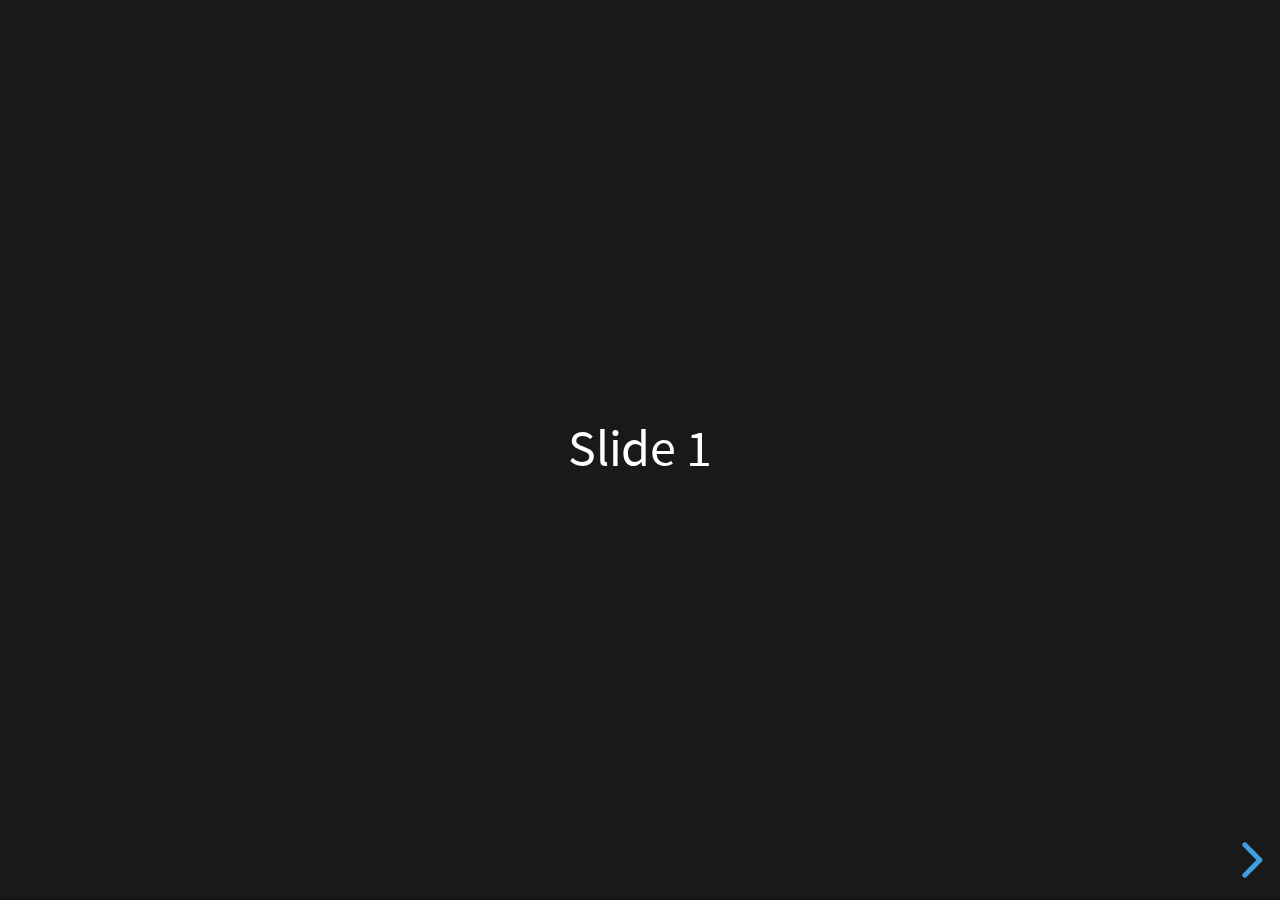
==== index.html @ a4ddfce8 "reveal.js files imported to start" ====
<!doctype html>
<html lang="en">
	<head>
		<meta charset="utf-8">
		<meta name="viewport" content="width=device-width, initial-scale=1.0, maximum-scale=1.0, user-scalable=no">

		<title>reveal.js</title>

		<link rel="stylesheet" href="dist/reset.css">
		<link rel="stylesheet" href="dist/reveal.css">
		<link rel="stylesheet" href="dist/theme/black.css">

		<!-- Theme used for syntax highlighted code -->
		<link rel="stylesheet" href="plugin/highlight/monokai.css">
	</head>
	<body>
		<div class="reveal">
			<div class="slides">
				<section>Slide 1</section>
				<section>Slide 2</section>
			</div>
		</div>

		<script src="dist/reveal.js"></script>
		<script src="plugin/notes/notes.js"></script>
		<script src="plugin/markdown/markdown.js"></script>
		<script src="plugin/highlight/highlight.js"></script>
		<script>
			// More info about initialization & config:
			// - https://revealjs.com/initialization/
			// - https://revealjs.com/config/
			Reveal.initialize({
				hash: true,

				// Learn about plugins: https://revealjs.com/plugins/
				plugins: [ RevealMarkdown, RevealHighlight, RevealNotes ]
			});
		</script>
	</body>
</html>
---- dist/theme/black.css ----
/**
 * Black theme for reveal.js. This is the opposite of the 'white' theme.
 *
 * By Hakim El Hattab, http://hakim.se
 */
@import url(./fonts/source-sans-pro/source-sans-pro.css);
section.has-light-background, section.has-light-background h1, section.has-light-background h2, section.has-light-background h3, section.has-light-background h4, section.has-light-background h5, section.has-light-background h6 {
  color: #222;
}

/*********************************************
 * GLOBAL STYLES
 *********************************************/
:root {
  --r-background-color: #191919;
  --r-main-font: Source Sans Pro, Helvetica, sans-serif;
  --r-main-font-size: 42px;
  --r-main-color: #fff;
  --r-block-margin: 20px;
  --r-heading-margin: 0 0 20px 0;
  --r-heading-font: Source Sans Pro, Helvetica, sans-serif;
  --r-heading-color: #fff;
  --r-heading-line-height: 1.2;
  --r-heading-letter-spacing: normal;
  --r-heading-text-transform: uppercase;
  --r-heading-text-shadow: none;
  --r-heading-font-weight: 600;
  --r-heading1-text-shadow: none;
  --r-heading1-size: 2.5em;
  --r-heading2-size: 1.6em;
  --r-heading3-size: 1.3em;
  --r-heading4-size: 1em;
  --r-code-font: monospace;
  --r-link-color: #42affa;
  --r-link-color-dark: #068de9;
  --r-link-color-hover: #8dcffc;
  --r-selection-background-color: rgba(66, 175, 250, 0.75);
  --r-selection-color: #fff;
  --r-overlay-element-bg-color: 240, 240, 240;
  --r-overlay-element-fg-color: 0, 0, 0;
}

.reveal-viewport {
  background: #191919;
  background-color: var(--r-background-color);
}

.reveal {
  font-family: var(--r-main-font);
  font-size: var(--r-main-font-size);
  font-weight: normal;
  color: var(--r-main-color);
}

.reveal ::selection {
  color: var(--r-selection-color);
  background: var(--r-selection-background-color);
  text-shadow: none;
}

.reveal ::-moz-selection {
  color: var(--r-selection-color);
  background: var(--r-selection-background-color);
  text-shadow: none;
}

.reveal .slides section,
.reveal .slides section > section {
  line-height: 1.3;
  font-weight: inherit;
}

/*********************************************
 * HEADERS
 *********************************************/
.reveal h1,
.reveal h2,
.reveal h3,
.reveal h4,
.reveal h5,
.reveal h6 {
  margin: var(--r-heading-margin);
  color: var(--r-heading-color);
  font-family: var(--r-heading-font);
  font-weight: var(--r-heading-font-weight);
  line-height: var(--r-heading-line-height);
  letter-spacing: var(--r-heading-letter-spacing);
  text-transform: var(--r-heading-text-transform);
  text-shadow: var(--r-heading-text-shadow);
  word-wrap: break-word;
}

.reveal h1 {
  font-size: var(--r-heading1-size);
}

.reveal h2 {
  font-size: var(--r-heading2-size);
}

.reveal h3 {
  font-size: var(--r-heading3-size);
}

.reveal h4 {
  font-size: var(--r-heading4-size);
}

.reveal h1 {
  text-shadow: var(--r-heading1-text-shadow);
}

/*********************************************
 * OTHER
 *********************************************/
.reveal p {
  margin: var(--r-block-margin) 0;
  line-height: 1.3;
}

/* Remove trailing margins after titles */
.reveal h1:last-child,
.reveal h2:last-child,
.reveal h3:last-child,
.reveal h4:last-child,
.reveal h5:last-child,
.reveal h6:last-child {
  margin-bottom: 0;
}

/* Ensure certain elements are never larger than the slide itself */
.reveal img,
.reveal video,
.reveal iframe {
  max-width: 95%;
  max-height: 95%;
}

.reveal strong,
.reveal b {
  font-weight: bold;
}

.reveal em {
  font-style: italic;
}

.reveal ol,
.reveal dl,
.reveal ul {
  display: inline-block;
  text-align: left;
  margin: 0 0 0 1em;
}

.reveal ol {
  list-style-type: decimal;
}

.reveal ul {
  list-style-type: disc;
}

.reveal ul ul {
  list-style-type: square;
}

.reveal ul ul ul {
  list-style-type: circle;
}

.reveal ul ul,
.reveal ul ol,
.reveal ol ol,
.reveal ol ul {
  display: block;
  margin-left: 40px;
}

.reveal dt {
  font-weight: bold;
}

.reveal dd {
  margin-left: 40px;
}

.reveal blockquote {
  display: block;
  position: relative;
  width: 70%;
  margin: var(--r-block-margin) auto;
  padding: 5px;
  font-style: italic;
  background: rgba(255, 255, 255, 0.05);
  box-shadow: 0px 0px 2px rgba(0, 0, 0, 0.2);
}

.reveal blockquote p:first-child,
.reveal blockquote p:last-child {
  display: inline-block;
}

.reveal q {
  font-style: italic;
}

.reveal pre {
  display: block;
  position: relative;
  width: 90%;
  margin: var(--r-block-margin) auto;
  text-align: left;
  font-size: 0.55em;
  font-family: var(--r-code-font);
  line-height: 1.2em;
  word-wrap: break-word;
  box-shadow: 0px 5px 15px rgba(0, 0, 0, 0.15);
}

.reveal code {
  font-family: var(--r-code-font);
  text-transform: none;
  tab-size: 2;
}

.reveal pre code {
  display: block;
  padding: 5px;
  overflow: auto;
  max-height: 400px;
  word-wrap: normal;
}

.reveal .code-wrapper {
  white-space: normal;
}

.reveal .code-wrapper code {
  white-space: pre;
}

.reveal table {
  margin: auto;
  border-collapse: collapse;
  border-spacing: 0;
}

.reveal table th {
  font-weight: bold;
}

.reveal table th,
.reveal table td {
  text-align: left;
  padding: 0.2em 0.5em 0.2em 0.5em;
  border-bottom: 1px solid;
}

.reveal table th[align=center],
.reveal table td[align=center] {
  text-align: center;
}

.reveal table th[align=right],
.reveal table td[align=right] {
  text-align: right;
}

.reveal table tbody tr:last-child th,
.reveal table tbody tr:last-child td {
  border-bottom: none;
}

.reveal sup {
  vertical-align: super;
  font-size: smaller;
}

.reveal sub {
  vertical-align: sub;
  font-size: smaller;
}

.reveal small {
  display: inline-block;
  font-size: 0.6em;
  line-height: 1.2em;
  vertical-align: top;
}

.reveal small * {
  vertical-align: top;
}

.reveal img {
  margin: var(--r-block-margin) 0;
}

/*********************************************
 * LINKS
 *********************************************/
.reveal a {
  color: var(--r-link-color);
  text-decoration: none;
  transition: color 0.15s ease;
}

.reveal a:hover {
  color: var(--r-link-color-hover);
  text-shadow: none;
  border: none;
}

.reveal .roll span:after {
  color: #fff;
  background: var(--r-link-color-dark);
}

/*********************************************
 * Frame helper
 *********************************************/
.reveal .r-frame {
  border: 4px solid var(--r-main-color);
  box-shadow: 0 0 10px rgba(0, 0, 0, 0.15);
}

.reveal a .r-frame {
  transition: all 0.15s linear;
}

.reveal a:hover .r-frame {
  border-color: var(--r-link-color);
  box-shadow: 0 0 20px rgba(0, 0, 0, 0.55);
}

/*********************************************
 * NAVIGATION CONTROLS
 *********************************************/
.reveal .controls {
  color: var(--r-link-color);
}

/*********************************************
 * PROGRESS BAR
 *********************************************/
.reveal .progress {
  background: rgba(0, 0, 0, 0.2);
  color: var(--r-link-color);
}

/*********************************************
 * PRINT BACKGROUND
 *********************************************/
@media print {
  .backgrounds {
    background-color: var(--r-background-color);
  }
}
---- plugin/highlight/monokai.css ----
/*
Monokai style - ported by Luigi Maselli - http://grigio.org
*/

.hljs {
  display: block;
  overflow-x: auto;
  padding: 0.5em;
  background: #272822;
  color: #ddd;
}

.hljs-tag,
.hljs-keyword,
.hljs-selector-tag,
.hljs-literal,
.hljs-strong,
.hljs-name {
  color: #f92672;
}

.hljs-code {
  color: #66d9ef;
}

.hljs-class .hljs-title {
  color: white;
}

.hljs-attribute,
.hljs-symbol,
.hljs-regexp,
.hljs-link {
  color: #bf79db;
}

.hljs-string,
.hljs-bullet,
.hljs-subst,
.hljs-title,
.hljs-section,
.hljs-emphasis,
.hljs-type,
.hljs-built_in,
.hljs-builtin-name,
.hljs-selector-attr,
.hljs-selector-pseudo,
.hljs-addition,
.hljs-variable,
.hljs-template-tag,
.hljs-template-variable {
  color: #a6e22e;
}

.hljs-comment,
.hljs-quote,
.hljs-deletion,
.hljs-meta {
  color: #75715e;
}

.hljs-keyword,
.hljs-selector-tag,
.hljs-literal,
.hljs-doctag,
.hljs-title,
.hljs-section,
.hljs-type,
.hljs-selector-id {
  font-weight: bold;
}
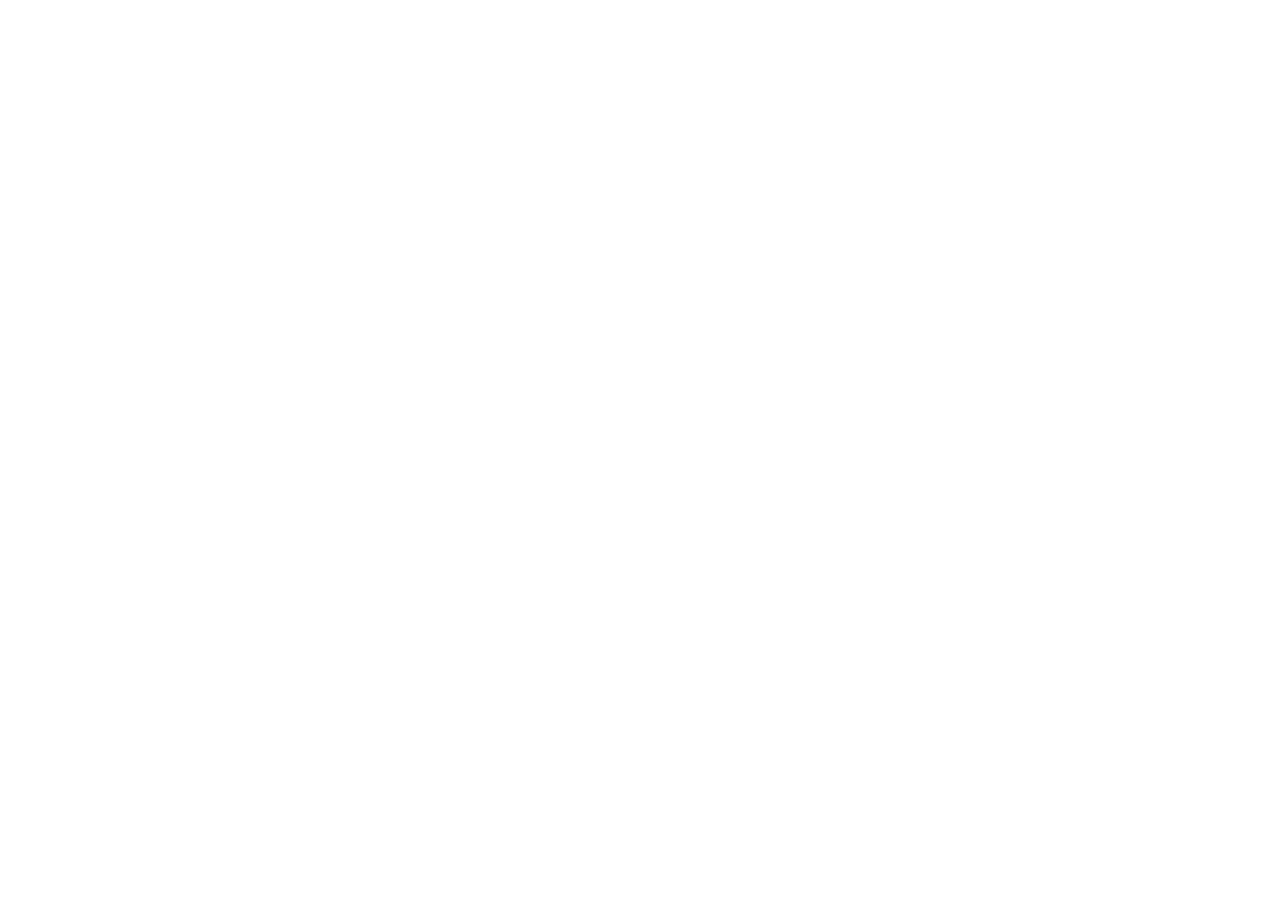
==== commit 8e34f82e: "start to create reveal.js slides" ====
--- a/index.html
+++ b/index.html
@@ -4,7 +4,7 @@
 		<meta charset="utf-8">
 		<meta name="viewport" content="width=device-width, initial-scale=1.0, maximum-scale=1.0, user-scalable=no">
 
-		<title>reveal.js</title>
+		<title>gpci-simulator-demo</title>
 
 		<link rel="stylesheet" href="dist/reset.css">
 		<link rel="stylesheet" href="dist/reveal.css">
@@ -12,12 +12,42 @@
 
 		<!-- Theme used for syntax highlighted code -->
 		<link rel="stylesheet" href="plugin/highlight/monokai.css">
+		<!-- Fullscreen plugin -->
+		<script src="https://cdn.jsdelivr.net/npm/reveal.js-plugins@latest/fullscreen/plugin.js"></script>
 	</head>
 	<body>
 		<div class="reveal">
 			<div class="slides">
-				<section>Slide 1</section>
-				<section>Slide 2</section>
+				<!-- slide -->
+				<section data-transition="convex">GPCI-Simulator Lecture</section>
+				
+				<!-- slide -->
+				<section data-transition="fade">
+					<h2>Table of Contents</h2>
+					<ul>
+						<li><a href="#/2">01 Layout</a></li>
+						<li><a href="#/3">02 Form</a></li>
+						<li><a href="#/3">03 Table</a></li>
+						<li><a href="#/4">04 Legend</a></li>
+						<li><a href="#/5">05 Graph</a></li>
+						<li><a href="#/6">06 Target</a></li>
+						<li><a href="#/7">07 Simulate</a></li>
+						<li><a href="#/8">08 Modal</a></li>
+						<li><a href="#/9">09 Responsive</a></li>
+					</ul>
+				</section>
+
+				<!-- slide -->
+				<section>
+
+					<section data-transition="convex">01 Layout</section>
+					
+					<!-- slide -->
+					<section data-transition="fade" data-fullscreen="true">
+						<iframe class="stretch" data-src="./gpci-simulator/01_layout.html" data-preload frameborder="0" allowfullscreen></iframe>
+					</section>
+					
+				</section>
 			</div>
 		</div>
 
@@ -33,7 +63,8 @@
 				hash: true,
 
 				// Learn about plugins: https://revealjs.com/plugins/
-				plugins: [ RevealMarkdown, RevealHighlight, RevealNotes ]
+				plugins: [ RevealMarkdown, RevealHighlight, RevealNotes, RevealFullscreen ]
+
 			});
 		</script>
 	</body>
